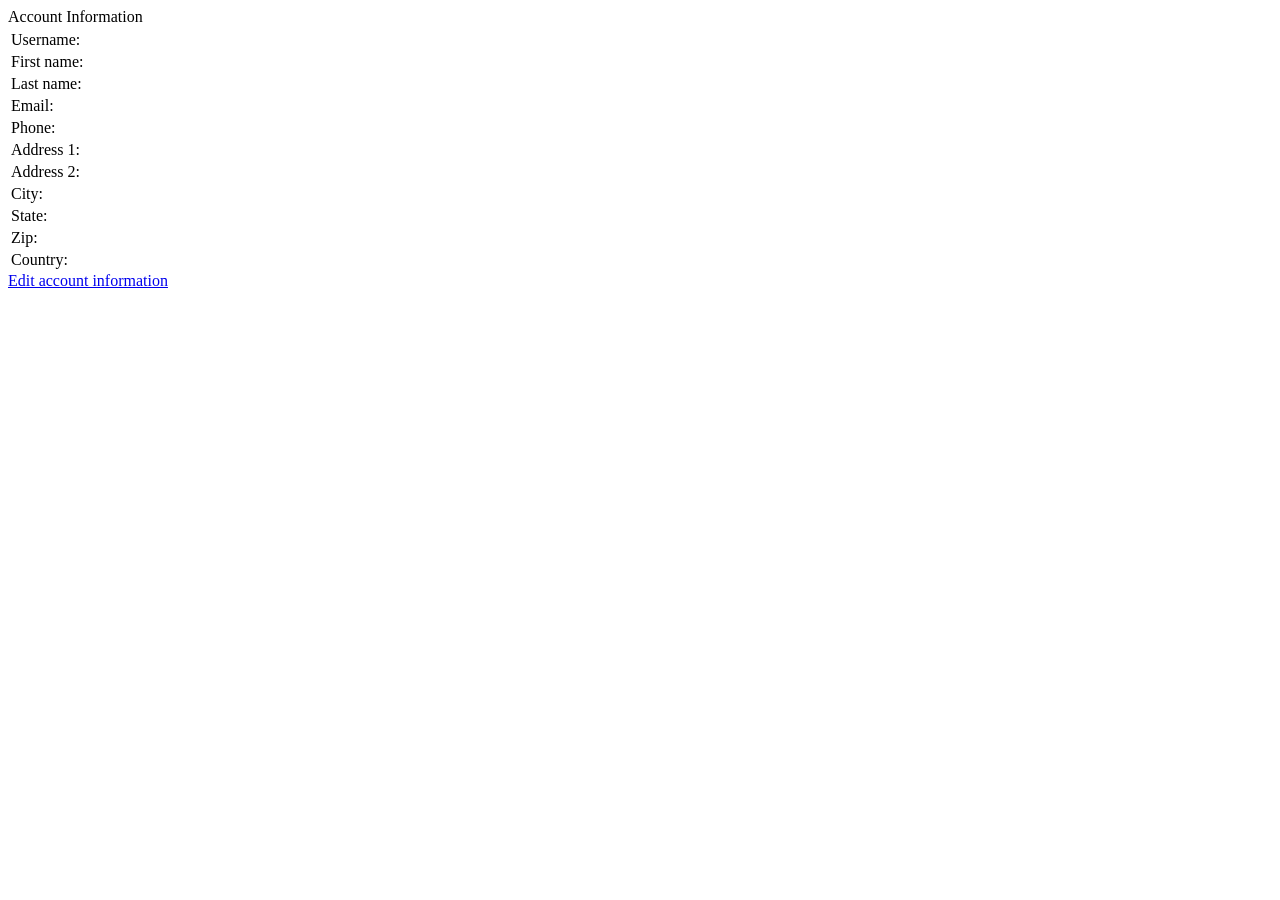
==== src/main/resources/templates/account/accountInfo.html @ 5decc661 "加入了用户登录，注册，查看用户信息。还没写编辑信息" ====
<!DOCTYPE html>
<html lang="en" xmlns:th="http://www.thymeleaf.org">
<head>
    <meta charset="UTF-8">
    <title>Title</title>
    <link rel="stylesheet" th:href="@{/css/mypetstore.css}" type="text/css" media="screen"/>
</head>
<body>

<header th:replace="~{common/top}"></header>
<div id="Catalog">
    <table>
        <tr>Account Information</tr>
        <tr>
            <td>Username:</td>
            <td style="width: 200px" th:text="${session.loginAccount.username}"></td>
        </tr>
        <tr>
            <td>First name:</td>
            <td style="width: 200px" th:text="${session.loginAccount.firstName}"></td>
        </tr>
        <tr>
            <td>Last name:</td>
            <td style="width: 200px" th:text="${session.loginAccount.lastName}"></td>
        </tr>
        <tr>
            <td>Email:</td>
            <td style="width: 200px" th:text="${session.loginAccount.email}"></td>
        </tr>
        <tr>
            <td>Phone:</td>
            <td style="width: 200px" th:text="${session.loginAccount.phone}"></td>
        </tr>
        <tr>
            <td>Address 1:</td>
            <td style="width: 200px" th:text="${session.loginAccount.address1}"></td>
        </tr>
        <tr>
            <td>Address 2:</td>
            <td style="width: 200px" th:text="${session.loginAccount.address2}"></td>
        </tr>
        <tr>
            <td>City:</td>
            <td style="width: 200px" th:text="${session.loginAccount.city}"></td>
        </tr>
        <tr>
            <td>State:</td>
            <td style="width: 200px" th:text="${session.loginAccount.state}"></td>
        </tr>
        <tr>
            <td>Zip:</td>
            <td style="width: 200px" th:text="${session.loginAccount.zip}"></td>
        </tr>
        <tr>
            <td>Country:</td>
            <td style="width: 200px" th:text="${session.loginAccount.country}"></td>
        </tr>
<!--        <tr>-->
<!--            <td>Favourite Category:</td>-->
<!--            <td style="width: 200px" th:text="${session.loginAccount.favouriteCategoryId}"></td>-->
<!--        </tr>-->
    </table>
    <a href="/account/editAccountForm" class="Button">Edit account information</a>
</div>
<header th:replace="~{common/bottom}"></header>

</body>
</html>
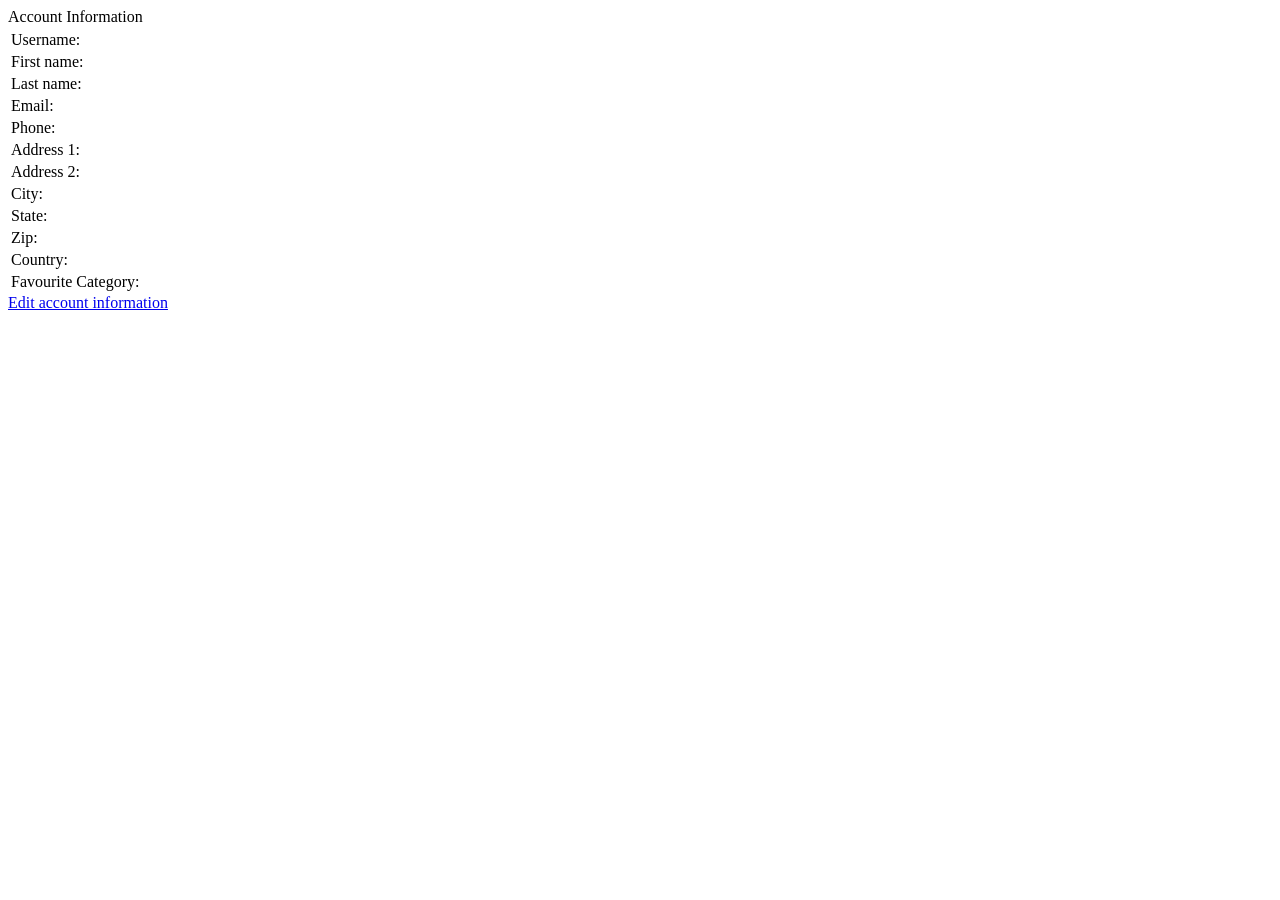
==== commit 39d209bb: "完成了用户重构，准备重新重构改完数据库的版本" ====
--- a/src/main/resources/templates/account/accountInfo.html
+++ b/src/main/resources/templates/account/accountInfo.html
@@ -55,10 +55,10 @@
             <td>Country:</td>
             <td style="width: 200px" th:text="${session.loginAccount.country}"></td>
         </tr>
-<!--        <tr>-->
-<!--            <td>Favourite Category:</td>-->
-<!--            <td style="width: 200px" th:text="${session.loginAccount.favouriteCategoryId}"></td>-->
-<!--        </tr>-->
+        <tr>
+            <td>Favourite Category:</td>
+            <td style="width: 200px" th:text="${session.loginAccountProfile.favoriteCategory}"></td>
+        </tr>
     </table>
     <a href="/account/editAccountForm" class="Button">Edit account information</a>
 </div>
